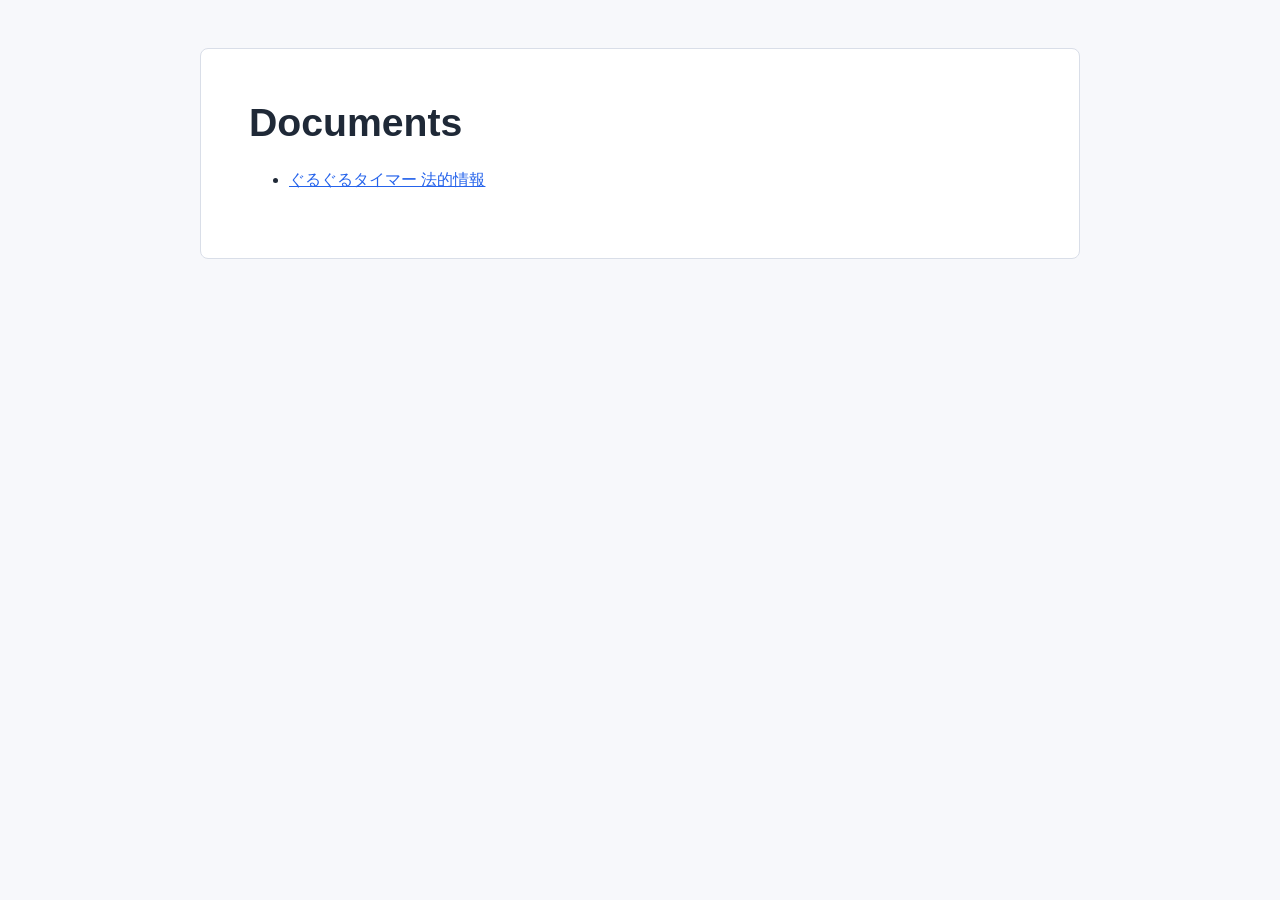
==== index.html @ ba2d6697 "docs: add one touch timer legal pages" ====
<!doctype html>
<html lang="ja">
  <head>
    <meta charset="utf-8" />
    <meta name="viewport" content="width=device-width, initial-scale=1" />
    <title>Documents</title>
    <style>
      body {
        margin: 0;
        background: #f7f8fb;
        color: #1f2937;
        font-family:
          -apple-system, BlinkMacSystemFont, "Helvetica Neue", "Yu Gothic",
          "YuGothic", "Hiragino Kaku Gothic ProN", Meiryo, sans-serif;
        line-height: 1.75;
      }

      main {
        width: min(880px, calc(100% - 32px));
        margin: 0 auto;
        padding: 48px 0 64px;
      }

      article {
        background: #ffffff;
        border: 1px solid #d9dee8;
        border-radius: 8px;
        padding: clamp(24px, 5vw, 48px);
      }

      h1 {
        margin: 0 0 16px;
        font-size: clamp(1.8rem, 4vw, 2.45rem);
        line-height: 1.35;
      }

      a {
        color: #2563eb;
      }
    </style>
  </head>
  <body>
    <main>
      <article>
        <h1>Documents</h1>
        <ul>
          <li><a href="./one-touch-timer/legal/">ぐるぐるタイマー 法的情報</a></li>
        </ul>
      </article>
    </main>
  </body>
</html>
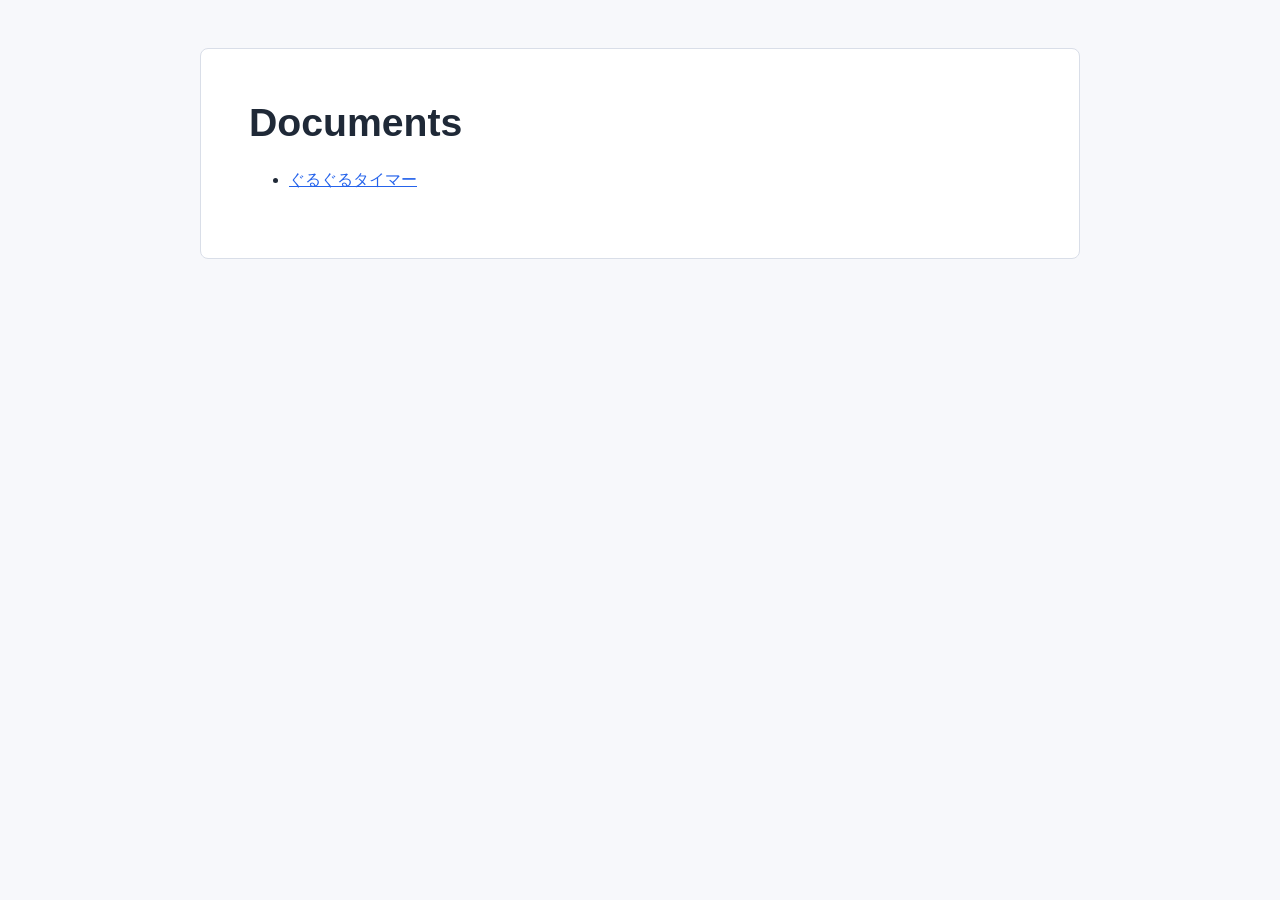
==== commit c4ab1732: "docs: improve one touch timer page navigation" ====
--- a/index.html
+++ b/index.html
@@ -44,7 +44,7 @@
       <article>
         <h1>Documents</h1>
         <ul>
-          <li><a href="./one-touch-timer/legal/">ぐるぐるタイマー 法的情報</a></li>
+          <li><a href="./one-touch-timer/legal/">ぐるぐるタイマー</a></li>
         </ul>
       </article>
     </main>
